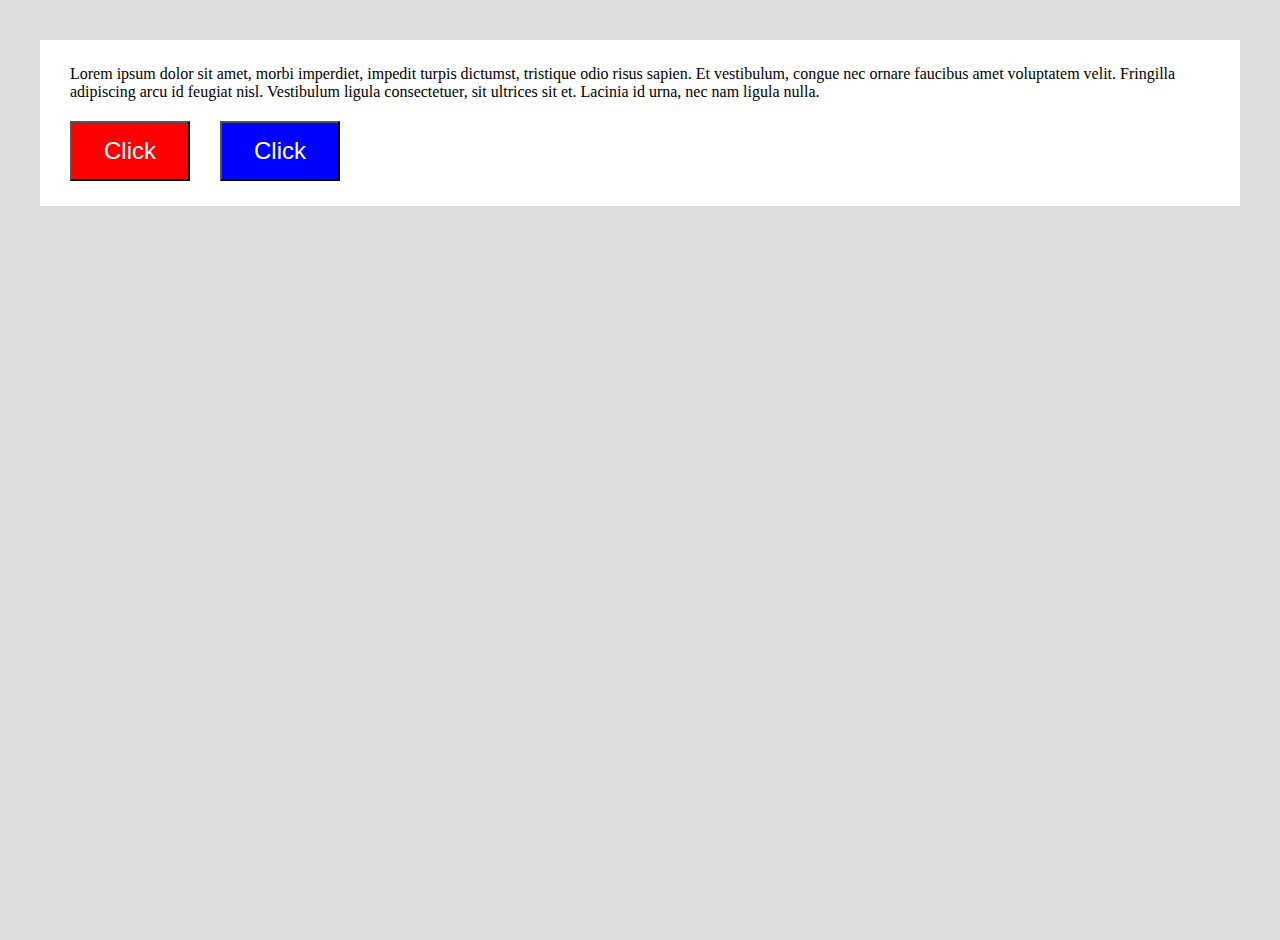
==== second/index.html @ d9ed220e "first commit" ====
<!DOCTYPE html>
<html>
  <head>
    <title>Second 2</title>
    <link rel="stylesheet" href="style.css"></link>
  </head>
  <body>
    <div class="header">
      <div class="header-text">
        <p>
          Lorem ipsum dolor sit amet, morbi imperdiet, impedit turpis dictumst, tristique odio risus sapien. Et vestibulum, congue nec ornare faucibus amet voluptatem velit. Fringilla adipiscing arcu id feugiat nisl. Vestibulum ligula consectetuer, sit ultrices sit et. Lacinia id urna, nec nam ligula nulla.
        </p>
      </div>
      <div class="buttons">
        <button class="button-red">
          Click
        </button>
        <button class="button-blue">
          Click
        </button>
      </div>
    </div>
  </body>
</html>
---- second/style.css ----
html,body{
  height:100%;
  background-color: #DDDDDD;
  margin: 20px;
}
.header {
  background-color: white;
  padding: 15px;
}
p {
  margin: 10px 15px;
}
.buttons {
  display: flex;
  justify-content: flex-start;
  flex-direction: row;
}
.button-red {
  background-color: red;
  height: 60px;
  width: 120px;
}
.button-blue {
  background-color: blue;
  height: 60px;
  width: 120px;
}
button {
  border:;
  font-size: 1.5em;
  color: white;
  margin: 10px 15px;
}
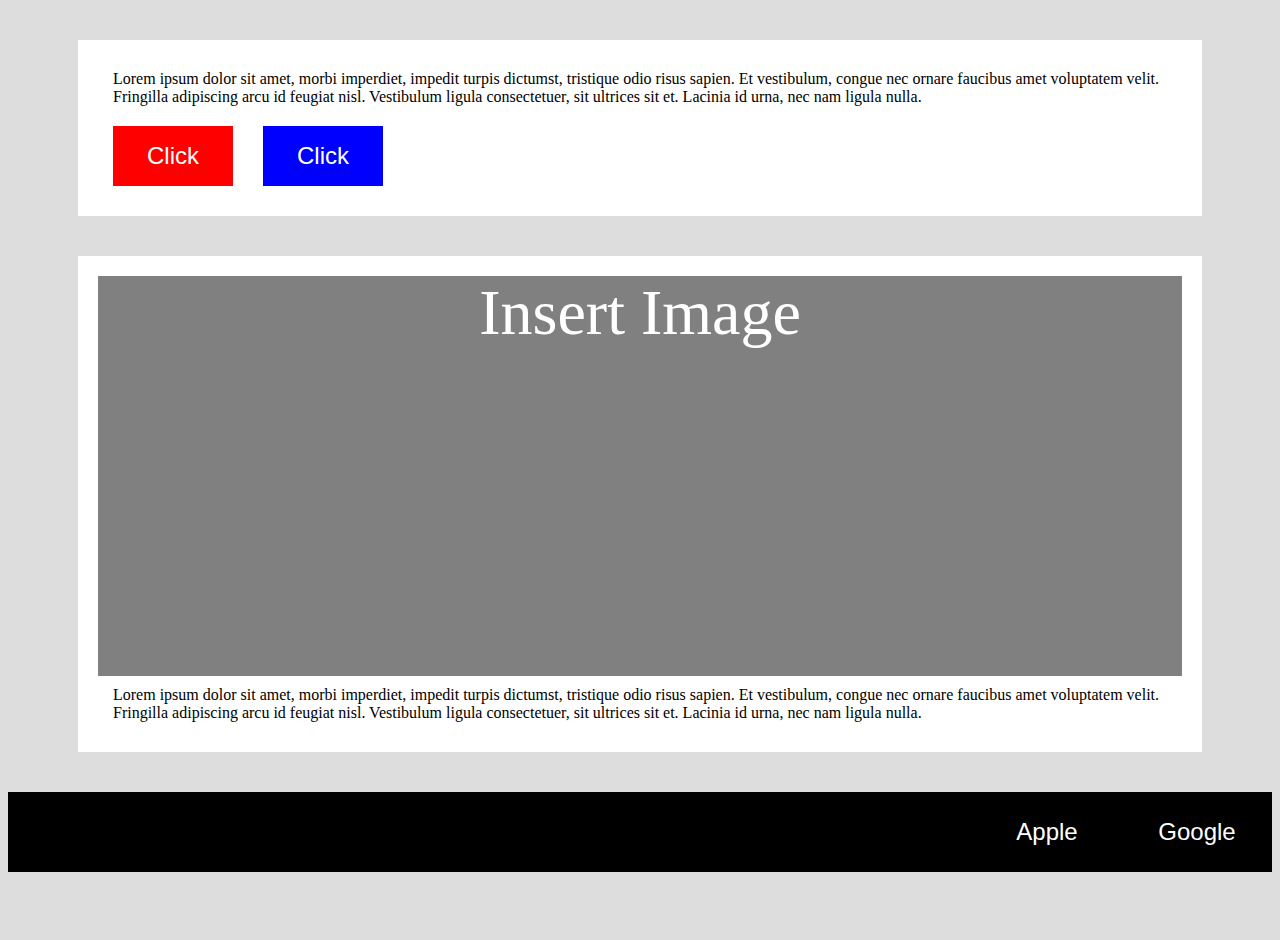
==== commit d5c99920: "Second Update" ====
--- a/second/index.html
+++ b/second/index.html
@@ -5,7 +5,7 @@
     <link rel="stylesheet" href="style.css"></link>
   </head>
   <body>
-    <div class="header">
+    <div class="container">
       <div class="header-text">
         <p>
           Lorem ipsum dolor sit amet, morbi imperdiet, impedit turpis dictumst, tristique odio risus sapien. Et vestibulum, congue nec ornare faucibus amet voluptatem velit. Fringilla adipiscing arcu id feugiat nisl. Vestibulum ligula consectetuer, sit ultrices sit et. Lacinia id urna, nec nam ligula nulla.
@@ -20,5 +20,21 @@
         </button>
       </div>
     </div>
+    <div class="container">
+      <div class="image-box">Insert Image</div>
+      <div class="header-text">
+        <p>Lorem ipsum dolor sit amet, morbi imperdiet, impedit turpis dictumst, tristique odio risus sapien. Et vestibulum, congue nec ornare faucibus amet voluptatem velit. Fringilla adipiscing arcu id feugiat nisl. Vestibulum ligula consectetuer, sit ultrices sit et. Lacinia id urna, nec nam ligula nulla.</p>
+      </div>
+    </div>
+    <div class="footer">
+      <div class="buttons-ft">
+        <button class="button-ft">
+          Apple
+        </button>
+        <button class="button-ft">
+          Google
+        </button>
+      </div>
+    </div>
   </body>
 </html>
--- a/second/style.css
+++ b/second/style.css
@@ -1,11 +1,12 @@
 html,body{
   height:100%;
   background-color: #DDDDDD;
-  margin: 20px;
+
 }
-.header {
+.container {
   background-color: white;
-  padding: 15px;
+  padding: 20px;
+  margin: 40px 70px;
 }
 p {
   margin: 10px 15px;
@@ -26,8 +27,33 @@
   width: 120px;
 }
 button {
-  border:;
+  border:none;
   font-size: 1.5em;
   color: white;
   margin: 10px 15px;
 }
+.image-box {
+  width: 100%;
+  height: 400px;
+  background-color: grey;
+  color: white;
+  font-size: 4em;
+  text-align: center;
+}
+.footer {
+  background-color: #000000;
+  width: 100%;
+}
+.buttons-ft{
+  display: flex;
+  justify-content: flex-end;
+  flex-direction: row;
+}
+.button-ft {
+  background-color: #000000;
+  height: 60px;
+  width: 120px;
+}
+.button-ft button{
+  font-size: 1em;
+}
